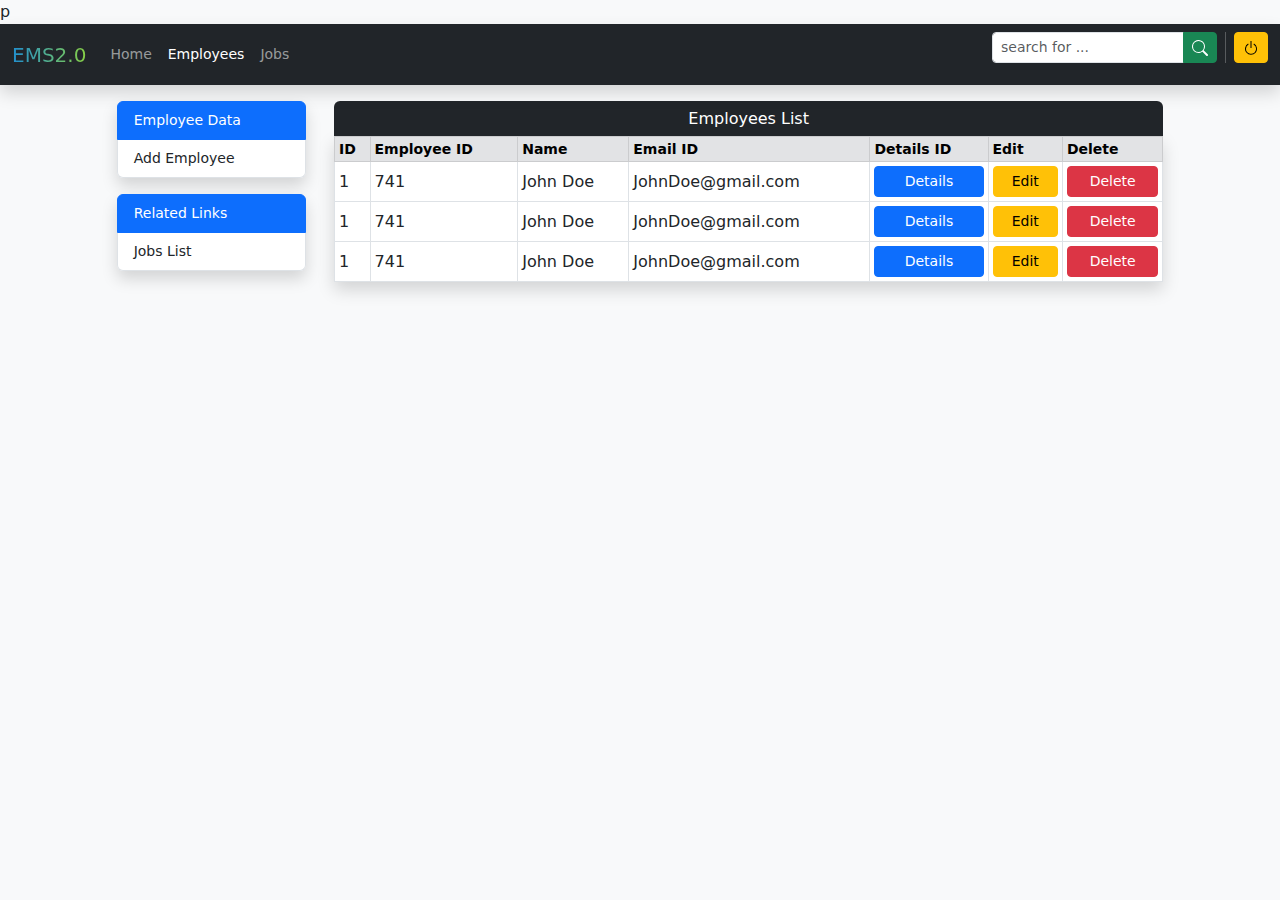
==== task3/employees.html @ 196d72c3 "first commit" ====
p<!DOCTYPE html>
<html lang="en">
  <head>
    <meta charset="UTF-8" />
    <meta name="viewport" content="width=device-width, initial-scale=1.0" />
    <title>Employees page</title>
    <link rel="stylesheet" href="../bootstrap__/css/bootstrap.min.css" />
    <link rel="stylesheet" href="style.css" />
  </head>
  <body class="bg-light">
    <!--#region navbar-->
    <nav class="navbar navbar-dark navbar-expand-lg bg-dark shadow bg">
      <div class="container-fluid">
        <a class="navbar-brand brandGradient" href="dashboard.html">EMS2.0</a>
        <button
          class="navbar-toggler"
          type="button"
          data-bs-toggle="collapse"
          data-bs-target="#navbarSupportedContent"
          aria-controls="navbarSupportedContent"
          aria-expanded="false"
          aria-label="Toggle navigation"
        >
          <span class="navbar-toggler-icon"></span>
        </button>
        <div class="collapse navbar-collapse small" id="navbarSupportedContent">
          <ul class="navbar-nav me-auto mb-2 mb-lg-0">
            <li class="nav-item">
              <a class="nav-link" aria-current="page" href="dashboard.html"
                >Home</a
              >
            </li>
            <li class="nav-item">
              <a class="nav-link active" href="employees.html">Employees</a>
            </li>
            <li class="nav-item">
              <a class="nav-link" href="jobs.html">Jobs</a>
            </li>
          </ul>
          <form class="d-flex gap-2" role="search">
            <div class="input-group">
              <input
                type="text"
                class="form-control form-control-sm"
                placeholder="search for ..."
              />

              <button class="btn btn-success btn-sm" type="button">
                <svg
                  xmlns="http://www.w3.org/2000/svg"
                  width="16"
                  height="16"
                  fill="currentColor"
                  class="bi bi-search"
                  viewBox="0 0 16 16"
                >
                  <path
                    d="M11.742 10.344a6.5 6.5 0 1 0-1.397 1.398h-.001c.03.04.062.078.098.115l3.85 3.85a1 1 0 0 0 1.415-1.414l-3.85-3.85a1.007 1.007 0 0 0-.115-.1zM12 6.5a5.5 5.5 0 1 1-11 0 5.5 5.5 0 0 1 11 0z"
                  />
                </svg>
              </button>
            </div>
            <div class="vr text-white"></div>
            <button class="btn btn-warning btn-sm" type="button">
              <svg
                xmlns="http://www.w3.org/2000/svg"
                width="16"
                height="16"
                fill="currentColor"
                class="bi bi-power"
                viewBox="0 0 16 16"
              >
                <path d="M7.5 1v7h1V1h-1z" />
                <path
                  d="M3 8.812a4.999 4.999 0 0 1 2.578-4.375l-.485-.874A6 6 0 1 0 11 3.616l-.501.865A5 5 0 1 1 3 8.812z"
                />
              </svg>
            </button>
          </form>
        </div>
      </div>
    </nav>
    <!--#endregion navbar-->
    <!--#region employeelist-->
    <div class="container-fluid mt-3">
      <div class="row justify-content-center gap-1">
        <div class="col-md-2">
          <ul class="list-group shadow small mb-3">
            <li class="list-group-item active" aria-current="true">
              Employee Data
            </li>
            <a
              href="#addemployee"
              data-bs-toggle="modal"
              class="list-group-item list-group-item-action"
              >Add Employee</a
            >
          </ul>
          <ul class="list-group shadow small">
            <li class="list-group-item active" aria-current="true">
              Related Links
            </li>
            <a href="jobs.html" class="list-group-item list-group-item-action"
              >Jobs List</a
            >
          </ul>
        </div>
        <div class="col-md-8">
          <table class="table table-bordered caption-top table-sm shadow">
            <caption class="text-bg-dark text-center rounded-top">
              Employees List
            </caption>
            <thead class="small table-secondary">
              <tr>
                <th scope="col">ID</th>
                <th scope="col">Employee ID</th>
                <th scope="col">Name</th>
                <th scope="col">Email ID</th>
                <th scope="col">Details ID</th>
                <th scope="col">Edit</th>
                <th scope="col">Delete</th>
              </tr>
            </thead>
            <tbody>
              <tr class="align-middle">
                <td scope="row">1</td>
                <td>741</td>
                <td>John Doe</td>
                <td>JohnDoe@gmail.com</td>
                <td>
                  <a
                    href="#employeedetail"
                    data-bs-toggle="modal"
                    class="btn btn-sm btn-primary d-block"
                    >Details</a
                  >
                </td>
                <td>
                  <a
                    href="#editemployee"
                    data-bs-toggle="modal"
                    class="btn btn-sm btn-warning d-block"
                    >Edit</a
                  >
                </td>
                <td>
                  <a
                    href="#deleteemployee"
                    data-bs-toggle="modal"
                    class="btn btn-sm btn-danger d-block"
                    >Delete</a
                  >
                </td>
              </tr>
              <tr class="align-middle">
                <td scope="row">1</td>
                <td>741</td>
                <td>John Doe</td>
                <td>JohnDoe@gmail.com</td>
                <td>
                  <a
                    href="#"
                    class="btn btn-sm btn-primary d-block"
                    data-bs-toggle="modal"
                    >Details</a
                  >
                </td>
                <td>
                  <a href="#" class="btn btn-sm btn-warning d-block">Edit</a>
                </td>
                <td>
                  <a href="#" class="btn btn-sm btn-danger d-block">Delete</a>
                </td>
              </tr>
              <tr class="align-middle">
                <td scope="row">1</td>
                <td>741</td>
                <td>John Doe</td>
                <td>JohnDoe@gmail.com</td>
                <td>
                  <a href="#" class="btn btn-sm btn-primary d-block">Details</a>
                </td>
                <td>
                  <a href="#" class="btn btn-sm btn-warning d-block">Edit</a>
                </td>
                <td>
                  <a href="#" class="btn btn-sm btn-danger d-block">Delete</a>
                </td>
              </tr>
            </tbody>
          </table>
        </div>
      </div>
    </div>
    <!--#endregion employeelist-->
    <!-- #region add employee Modal -->
    <div
      class="modal fade"
      id="addemployee"
      tabindex="-1"
      aria-labelledby="exampleModalLabel"
      aria-hidden="true"
      style="backdrop-filter: blur(5px)"
      data-bs-backdrop="static"
    >
      <div class="modal-dialog modal-dialog-centered">
        <div class="modal-content">
          <div class="modal-header text-bg-dark">
            <h1 class="modal-title fs-5" id="exampleModalLabel">
              Add Employee Details
            </h1>
            <button
              type="button"
              class="btn-close btn-close-white"
              data-bs-dismiss="modal"
              aria-label="Close"
            ></button>
          </div>
          <div class="modal-body">
            <div class="form-group">
              <input type="date" class="form-control d-block" />
              <div class="row justify-content-center mt-3">
                <div class="col-md-6">
                  <input
                    type="text"
                    class="form-control"
                    placeholder="First Name"
                  />
                </div>
                <div class="col-6">
                  <input
                    type="text"
                    class="form-control"
                    placeholder="Last Name"
                  />
                </div>
              </div>
              <div class="row justify-content-center mt-3">
                <div class="col-md-6">
                  <input
                    type="text"
                    class="form-control"
                    placeholder="Email ID"
                  />
                </div>
                <div class="col-6">
                  <input
                    type="text"
                    class="form-control"
                    placeholder="Phone Number"
                  />
                </div>
              </div>
              <select class="form-control form-select mt-3" id="dropdown">
                <option disabled selected value="">
                  Select job for employee
                </option>
                <option value="option1">Graphic Designer</option>
                <option value="option2">Web Designer</option>
                <option value="option3">Interior Designer</option>
              </select>
              <div class="d-flex mt-3">
                <a class="btn btn-success w-100 me-3">Add Employee</a>
                <a class="btn btn-warning" data-bs-dismiss="modal">Close</a>
              </div>
            </div>
          </div>
        </div>
      </div>
    </div>
    <!--  #endregion add employee Modal -->
    <!--#region edit employee modal -->
    <div
      class="modal fade"
      id="editemployee"
      tabindex="-1"
      aria-labelledby="exampleModalLabel"
      aria-hidden="true"
      style="backdrop-filter: blur(5px)"
      data-bs-backdrop="static"
    >
      <div class="modal-dialog modal-dialog-centered">
        <div class="modal-content">
          <div class="modal-header text-bg-dark">
            <h1 class="modal-title fs-5" id="exampleModalLabel">
              Employee Details
            </h1>
            <button
              type="button"
              class="btn-close btn-close-white"
              data-bs-dismiss="modal"
              aria-label="Close"
            ></button>
          </div>
          <div class="modal-body">
            <div class="form-group">
              <input
                type="date"
                class="form-control d-block"
                value="2023-01-01"
              />
              <div class="row justify-content-center mt-3">
                <div class="col-md-6">
                  <input type="text" class="form-control" value="yasmeen" />
                </div>
                <div class="col-6">
                  <input type="text" class="form-control" value="saffan" />
                </div>
              </div>
              <div class="row justify-content-center mt-3">
                <div class="col-md-6">
                  <input
                    type="text"
                    class="form-control"
                    value="yasmeensaffan@gmail.com"
                  />
                </div>
                <div class="col-6">
                  <input type="text" class="form-control" value="0125856942" />
                </div>
              </div>
              <select class="form-control form-select mt-3" id="dropdown">
                <option disabled value="">Select job for employee</option>
                <option selected value="option1">Graphic Designer</option>
                <option selected value="option2">Web Designer</option>
                <option value="option3">Interior Designer</option>
              </select>
              <div class="d-flex mt-3">
                <a class="btn btn-success w-100 me-3">Update Employee</a>
                <a class="btn btn-warning" data-bs-dismiss="modal">Discarde</a>
              </div>
            </div>
          </div>
        </div>
      </div>
    </div>
    <!--#endregion edit employee modal -->
    <!--#region employee detail Modal -->
    <div
      class="modal fade"
      id="employeedetail"
      tabindex="-1"
      aria-labelledby="exampleModalLabel"
      aria-hidden="true"
      style="backdrop-filter: blur(5px)"
      data-bs-backdrop="static"
    >
      <div class="modal-dialog modal-dialog-centered">
        <div class="modal-content">
          <div class="modal-header text-bg-dark">
            <h1 class="modal-title fs-5" id="exampleModalLabel">
              Employee Details
            </h1>
            <button
              type="button"
              class="btn-close btn-close-white"
              data-bs-dismiss="modal"
              aria-label="Close"
            ></button>
          </div>
          <div class="modal-body p-0">
            <div class="col-md-12">
              <table class="table table-bordered small">
                <tr>
                  <td class="fw-bolder w-50">ID</td>
                  <td>1</td>
                </tr>
                <tr>
                  <td class="fw-bolder">Employee ID</td>
                  <td>112</td>
                </tr>
                <tr>
                  <td class="fw-bolder">First Name</td>
                  <td>yasoooooo</td>
                </tr>
                <tr>
                  <td class="fw-bolder">Last Name</td>
                  <td>saffan</td>
                </tr>
                <tr>
                  <td class="fw-bolder">Email ID</td>
                  <td>yassoosaffan@gmail.com</td>
                </tr>
                <tr>
                  <td class="fw-bolder">Phone Number</td>
                  <td>0121545522</td>
                </tr>
                <tr>
                  <td class="fw-bolder">Job</td>
                  <td>Graphic Designer</td>
                </tr>
                <tr>
                  <td class="fw-bolder">Joining date</td>
                  <td>22nd July, 2023</td>
                </tr>
              </table>
              <div class="d-flex my-3 float-end small">
                <a
                  href="#editemployee"
                  data-bs-toggle="modal"
                  class="btn btn-warning"
                  >Edit Details</a
                >
                <a class="btn btn-primary mx-2" data-bs-dismiss="modal"
                  >close</a
                >
              </div>
            </div>
          </div>
        </div>
      </div>
    </div>
    <!--#endregion employee detail Modal -->
    <!--#region delete employee Modal -->
    <div
      class="modal fade"
      id="deleteemployee"
      tabindex="-1"
      aria-labelledby="exampleModalLabel"
      aria-hidden="true"
      style="backdrop-filter: blur(5px)"
      data-bs-backdrop="static"
    >
      <div class="modal-dialog modal-dialog-centered">
        <div class="modal-content">
          <div class="modal-header bg-white">
            <tiltle class="modal-title fs-4 fw-light" id="exampleModalLabel">
              Do you want to delete
              <strong class="fw-bolder">"John Doe"?</strong>
            </tiltle>
            <button
              type="button"
              class="btn-close btn-close-dark"
              data-bs-dismiss="modal"
              aria-label="Close"
            ></button>
          </div>
          <div class="modal-body">
            <div class="d-flex justify-content-center">
              <button class="btn btn-danger mx-2">YES!</button>
              <button class="btn btn-warning" data-bs-dismiss="modal">
                Nope,Go back
              </button>
            </div>
          </div>
        </div>
      </div>
    </div>
    <!--#endregion delete employee Modal -->
    <script src="../bootstrap__/js/bootstrap.bundle.js"></script>
  </body>
</html>
---- task3/style.css ----
.brandGradient {
    background: #218fcf;
    background: linear-gradient(to right, #218fcf 0%, #86cf46 100%);
    background-clip: text;
    -webkit-background-clip: text;
    -webkit-text-fill-color: transparent;
}

.btn-close-dark{
   color: black;
}
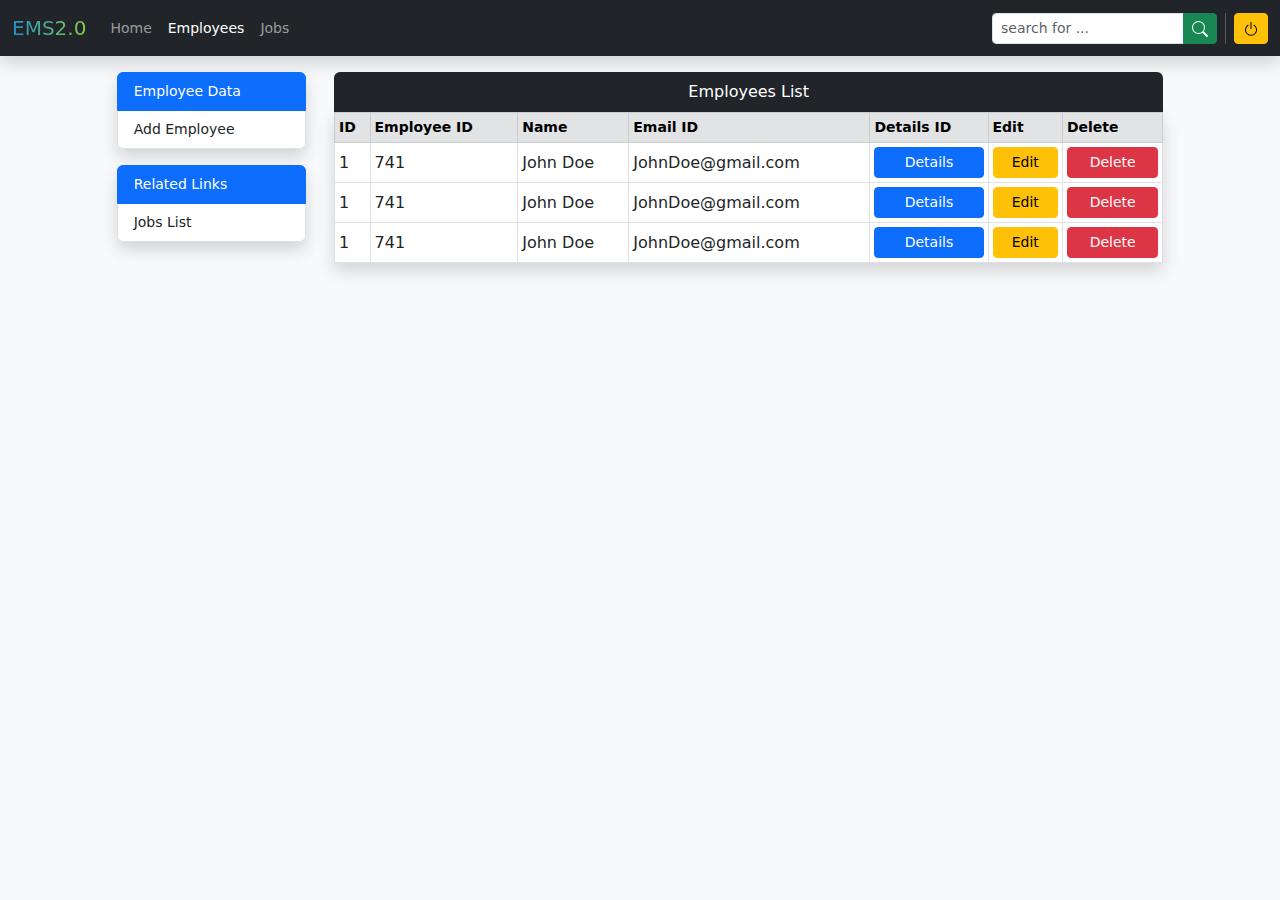
==== commit 5729802f: "second commit" ====
--- a/task3/employees.html
+++ b/task3/employees.html
@@ -1,4 +1,4 @@
-p<!DOCTYPE html>
+<!DOCTYPE html>
 <html lang="en">
   <head>
     <meta charset="UTF-8" />
